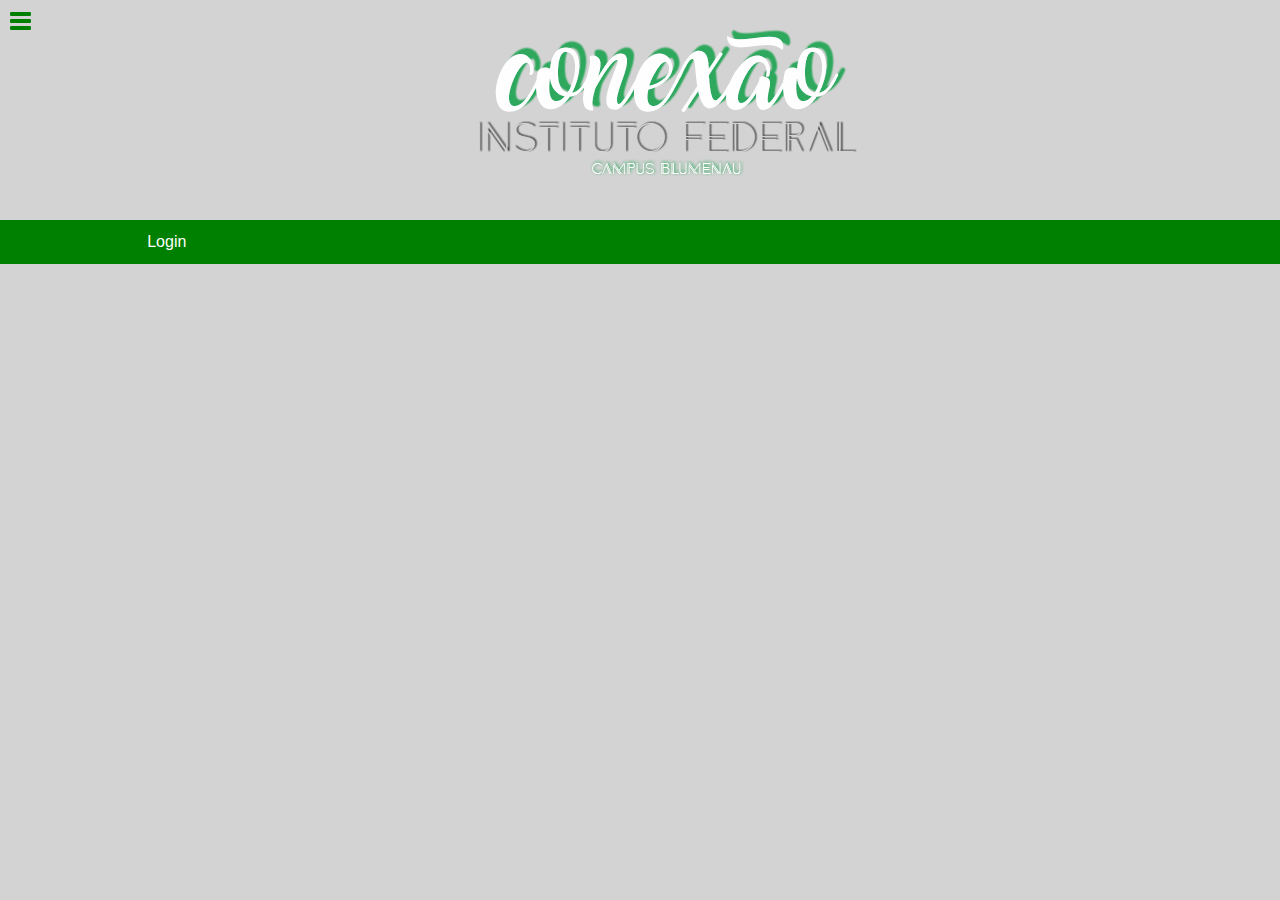
==== about/index.html @ b776a38f "Update Website" ====
<!DOCTYPE html>
<html lang="en">
<head>
  <link rel="stylesheet" href="../style/style.css">
  <link rel="stylesheet" href="./style/style.css">
  <meta http-equiv="content-type" content="text/html;charset=utf-8" />
  <meta charset="utf-8">
  <meta http-equiv="X-UA-Compatible" content="IE=edge">
  <link rel="icon" type="image/png" sizes="32x32" href="../style/favicon.png">
  <link rel="icon" type="image/png" sizes="16x16" href="../style/favicon.png">
  <title>ConexãoIF</title>
  <meta name="keywords" content="if, instituto federal, ifc, pi, projeto integrador">
  <meta name="authors" content="Ana Kuster, Daniel Kratz, Gabrielle da Silva, Henrique Pereira (Hlcpereira)">
</head>
<body style="background-color: #D3D3D3;">
  <!-- Hamburguer Menu -->
  <input type="checkbox" id="navicon">
  <div class="nav-toggle">
  <label for="navicon" class="hamburger">
    <span></span>
    <span></span>
    <span></span>
  </label>
  </div>
  <nav class="sidebar" role="complementary">
    <ul class="menu">
       <img id="logo_img" src="../style/logo.png" style="width: 100%;" atl="logo_cif_menu">
       <span id="underline_menu" class="underline"></span>
       <li><a href="../index.html">Home</a>
       <li><a href="../forum/index.html">Fóruns</a>
       <li><a href="./index.html">Sobre</a>
    </ul>
  </nav>
  <!-- End of the Hamburguer Menu -->
  <!-- Body Head -->
    <img id="logo" src="../style/logo.png" alt="logo_conexãoif">
    <!-- End of Body Head -->
    <!-- Misc -->
    <div id="barra">
      <p id="Login"><a href="#" style="text-decoration: none; color: white;">Login</a></p>
    </div>
---- style/style.css ----
/* Hamburger menu */
/* To padronize the hamburger menu in all browsers */
*{
  margin:0;
  padding: 0;
  box-sizing: border-box;
  list-style-position: inside;
  font-family: "Arial", Arial, sans-serif;
  text-decoration: none;
}

.nav-toggle {
  display: block;
  padding: 10px 10px 15px 10px;
  background: ##d3d3d3;
  position: absolute;
  top: 0px;
  left: 0px;
  z-index: 50;
}
.hamburger {
  width: 1.08em;
  position: relative;
  display: inline-block;
  height: 0.6em;
  font-size: 1.2em;
  background: ##d3d3d3;
}
.hamburger span {
  width: 100%;
  background: green;
  display: block;
  position: absolute;
  left: 0px;
  height: 0.18em;
  border-radius: 1.2px;
  transition: 0.5s all;
  -webkit-transition: 0.5s all;
  -ms-transition: 0.5s all;
  -moz-transition: 0.5s all;
  -o-transition: 0.5s all;
}
.hamburger span:nth-child(1) {
  top: 0px;
}
.hamburger span:nth-child(2) {
  top: 0.36em;
}
.hamburger span:nth-child(3) {
  top: 0.72em;
}
.sidebar {
  width: 20%;
  height: 100%;
  position: fixed;
  background: #f5f5f5;
  box-shadow: 3px 0px 10px #000;
  top: 0px;
  left: 0px;
  z-index: 5;
  visibility: hidden;
  opacity: 0;
  transition: 0.2s all;
  -webkit-transition: 0.2s all;
  -ms-transition: 0.2s all;
  -moz-transition: 0.2s all;
  -o-transition: 0.2s all;
}
#navicon {
  display: none;
}
#navicon:checked ~ .sidebar {
  visibility: visible;
  opacity: 1;
}
#navicon:checked ~ .nav-toggle > .hamburger span {
  top: 0.36em;
}
#navicon:checked ~ .nav-toggle > .hamburger span:nth-child(1) {
  transform: rotate(45deg);
  -webkit-transform: rotate(45deg);
  -ms-transform: rotate(45deg);
  -moz-transform: rotate(45deg);
  -o-transform: rotate(45deg);
}
#navicon:checked ~ .nav-toggle > .hamburger span:nth-child(2) {
  transform: rotate(45deg);
  -webkit-transform: rotate(45deg);
  -ms-transform: rotate(45deg);
  -moz-transform: rotate(45deg);
  -o-transform: rotate(45deg);
}
#navicon:checked ~ .nav-toggle > .hamburger span:nth-child(3) {
  transform: rotate(-45deg);
  -webkit-transform: rotate(-45deg);
  -ms-transform: rotate(-45deg);
  -moz-transform: rotate(-45deg);
  -o-transform: rotate(-45deg);
}
/* End of padronization of hamburger menu in all browsers */
#underline_menu {
  margin: 5%;
}

.menu {
  list-style: none;
}

.menu li a {
  display: block;
  text-decoration: none;
  padding-top: 5%;
  padding-bottom: 5%;
  padding-left: 25%;
  color: #000;
  border: 0px solid #ccc;
}

.menu li a:hover {
  text-shadow: 0 0 3px black;
}
/* End of Hamburger menu */
#logo {
  margin-top: -150px;
  display: block;
  margin-left: 32.5%;
  margin-bottom: -150px;
}

#barra {
  margin-top: 20px;
  background-color: green;
}

.underline {
  background: green;
  display: block;
  height: 1px;
}

#underline_top {
  margin-left: 2.5%;
  margin-right: 2.5%;
  margin-bottom: 2.5%;
}

#underline_top_5 {
  margin-left: 2%;
  margin-right: 2%;
}

#underline_lateral {
  margin-left: 2.5%;
  margin-right: 2.5%;
}

#Login {
  padding-top: 1%;
  padding-bottom: 1%;
  color: white;
  margin-left: 11.5%;
}

#Login a:hover {
  text-shadow: 0px 0px 4px white;
}

#lateral {
  margin: 1.5%;
  background-color: #fff;
  width: 300px;
  box-shadow: 0 4px 8px 0 rgba(0, 0, 0, 0.2), 0 6px 20px 0 rgba(0, 0, 0, 0.19);
}

#lateral h3 {
  color: green;
  padding: 5%;
  text-align: center;
  text-shadow: 0px 0px 5px green;
}

.info {
  background-color: #c0c0c0;
}

#info_lateral {
  margin: 5%;
}

#info_top_5 {
  margin: 2.5%;
}

#top_5 {
  margin-left: 25%;
  margin-top: -682px;
  background-color: #fff;
  width: 73.5%;
  box-shadow: 0 4px 8px 0 rgba(0, 0, 0, 0.2), 0 6px 20px 0 rgba(0, 0, 0, 0.19);
}

#top_5 h3 {
  color: green;
  padding: 2.5%;
  text-shadow: 0px 0px 5px green;
}

.info h2 {
  padding-top: 2%;
  padding-left: 2%;
  color: #fff;
}

.info p {
  padding: 2%;
  color: green;
}

#info_lateral h4 {
  color: #fff;
  padding-top: 4%;
  margin-left: 2%;
  margin-right: 2%;
}
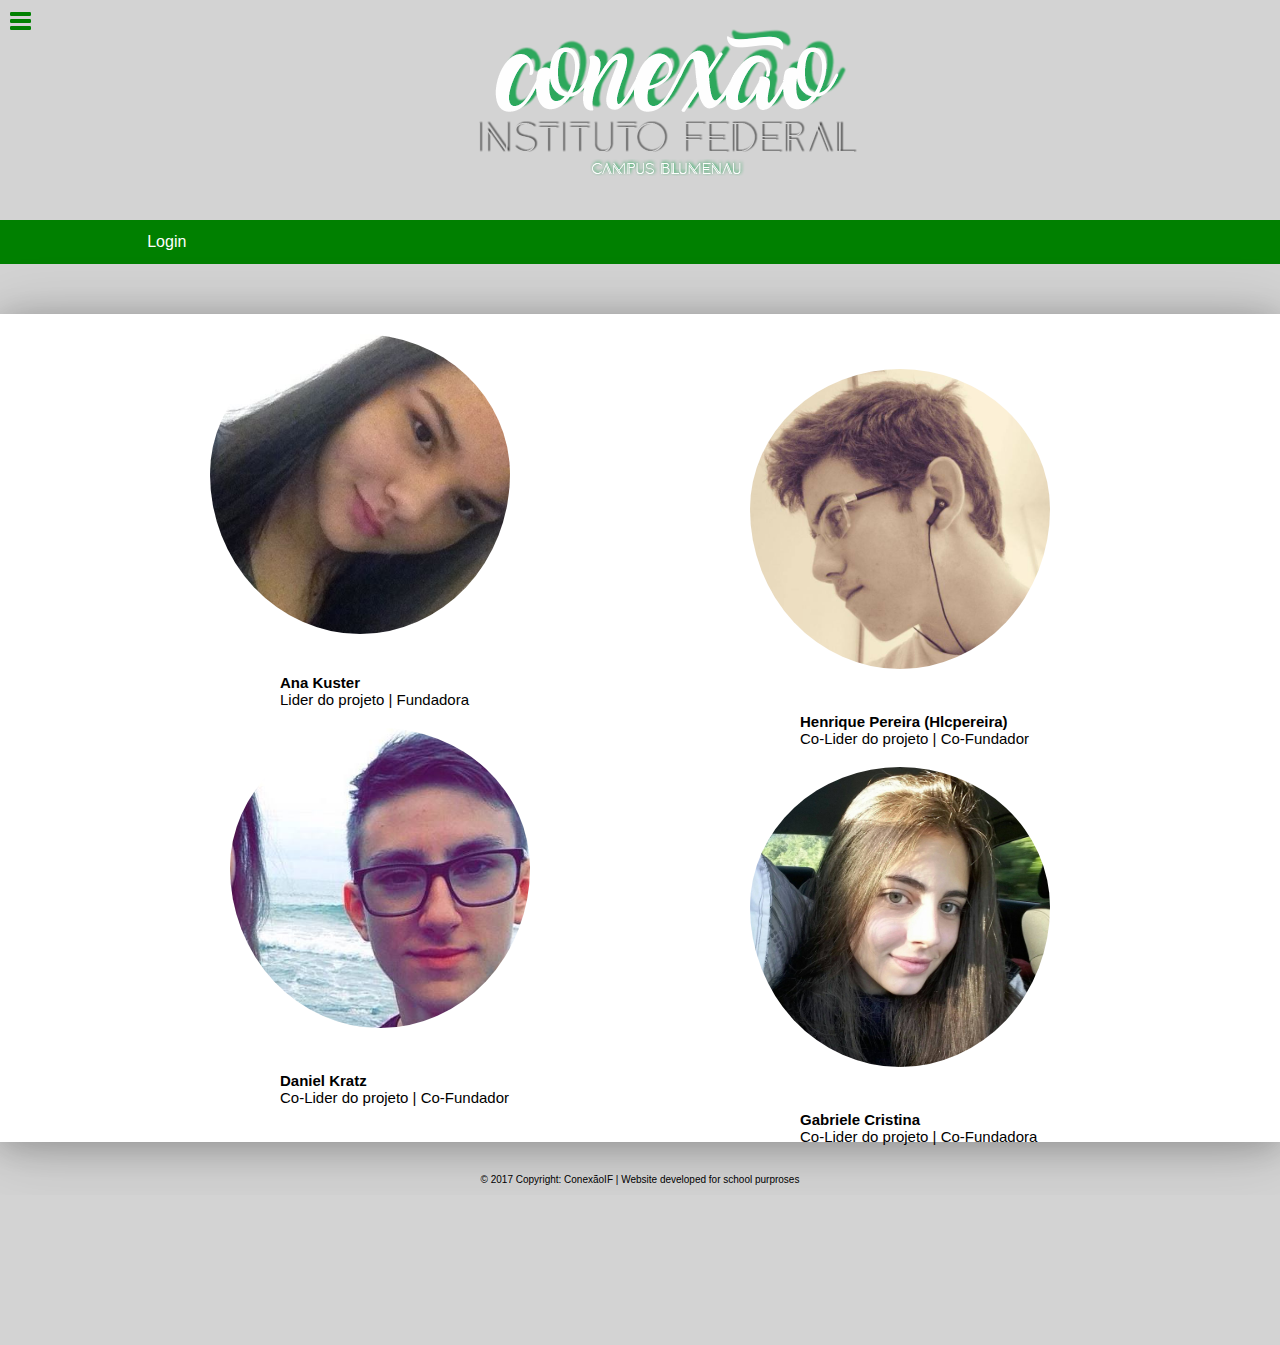
==== commit f87c8582: "Update Website" ====
--- a/about/index.html
+++ b/about/index.html
@@ -34,8 +34,40 @@
   <!-- End of the Hamburguer Menu -->
   <!-- Body Head -->
     <img id="logo" src="../style/logo.png" alt="logo_conexãoif">
-    <!-- End of Body Head -->
-    <!-- Misc -->
-    <div id="barra">
-      <p id="Login"><a href="#" style="text-decoration: none; color: white;">Login</a></p>
+  <!-- End of Body Head -->
+  <!-- Misc -->
+  <div id="barra">
+    <p id="Login"><a href="#" style="text-decoration: none; color: white;">Login</a></p>
+  </div>
+  <div class="Part_team_column_white">
+    <div class="part_team_of_white">
+      <div id="info_kuster">
+        <img id="image_team_kuster" src="./style/kuster.jpg" alt="AK">
+        <p style="font-size: 15px"><b>Ana Kuster</b><br>Lider do projeto | Fundadora</p>
+      </div>
+      <div id="info_henrique">
+        <img id="image_team_Henrique" src="./style/henrique.jpg" alt="HP">
+        <p style="font-size: 15px"><b>Henrique Pereira (Hlcpereira)</b><br>Co-Lider do projeto | Co-Fundador</p>
+      </div>
+      <div id="info_kuster">
+        <img id="image_team_daniel" src="./style/daniel.jpg" alt="DK">
+        <p style="font-size: 15px"><b>Daniel Kratz</b><br>Co-Lider do projeto | Co-Fundador</p>
+      </div>
+      <div id="info_henrique">
+        <img id="image_team_gabs" src="./style/gabs.jpg" alt="GC">
+        <p style="font-size: 15px"><b>Gabriele Cristina</b><br>Co-Lider do projeto | Co-Fundadora</p>
+      </div>
+      <br>
+      <br>
     </div>
+  </div>
+  <!-- End of Misc -->
+  <!-- Footer -->
+  <footer style="margin-top: 2.5%;">
+    <center>
+      <p style="font-size:10px; padding-bottom: 10px;">&copy 2017 Copyright: ConexãoIF | Website developed for school purproses</p>
+    </center>
+  </footer>
+  <!-- End of Footer -->
+</body>
+</html>
--- a/about/style/style.css
+++ b/about/style/style.css
@@ -0,0 +1,50 @@
+.part_team_of_white p {
+  padding-top: 40px;
+  padding-left: 200px;
+}
+
+.Part_team_column_white {
+  display: block;
+  box-shadow: 0 4px 30px 0 rgba(0, 0, 0, 0.2), 0 6px 60px 0 rgba(0, 0, 0, 0.19);
+  margin-top: 50px;
+  background: #fff;
+}
+
+#image_team_kuster {
+  width: 300px;
+  border-radius: 50%;
+  display: block;
+  padding-top: 20px;
+  margin-left: 130px;
+}
+
+#info_kuster {
+  margin-left: 80px;
+}
+
+#image_team_Henrique {
+  width: 300px;
+  border-radius: 50%;
+  padding-top: 20px;
+  margin-left: 150px;
+}
+
+#info_henrique {
+  margin-top: -28%;
+  float: right;
+  margin-right: 230px;
+}
+
+#image_team_daniel {
+  width: 300px;
+  border-radius: 50%;
+  padding-top: 20px;
+  margin-left: 150px;
+}
+
+#image_team_gabs {
+  width: 300px;
+  border-radius: 50%;
+  padding-top: 20px;
+  margin-left: 150px;
+}
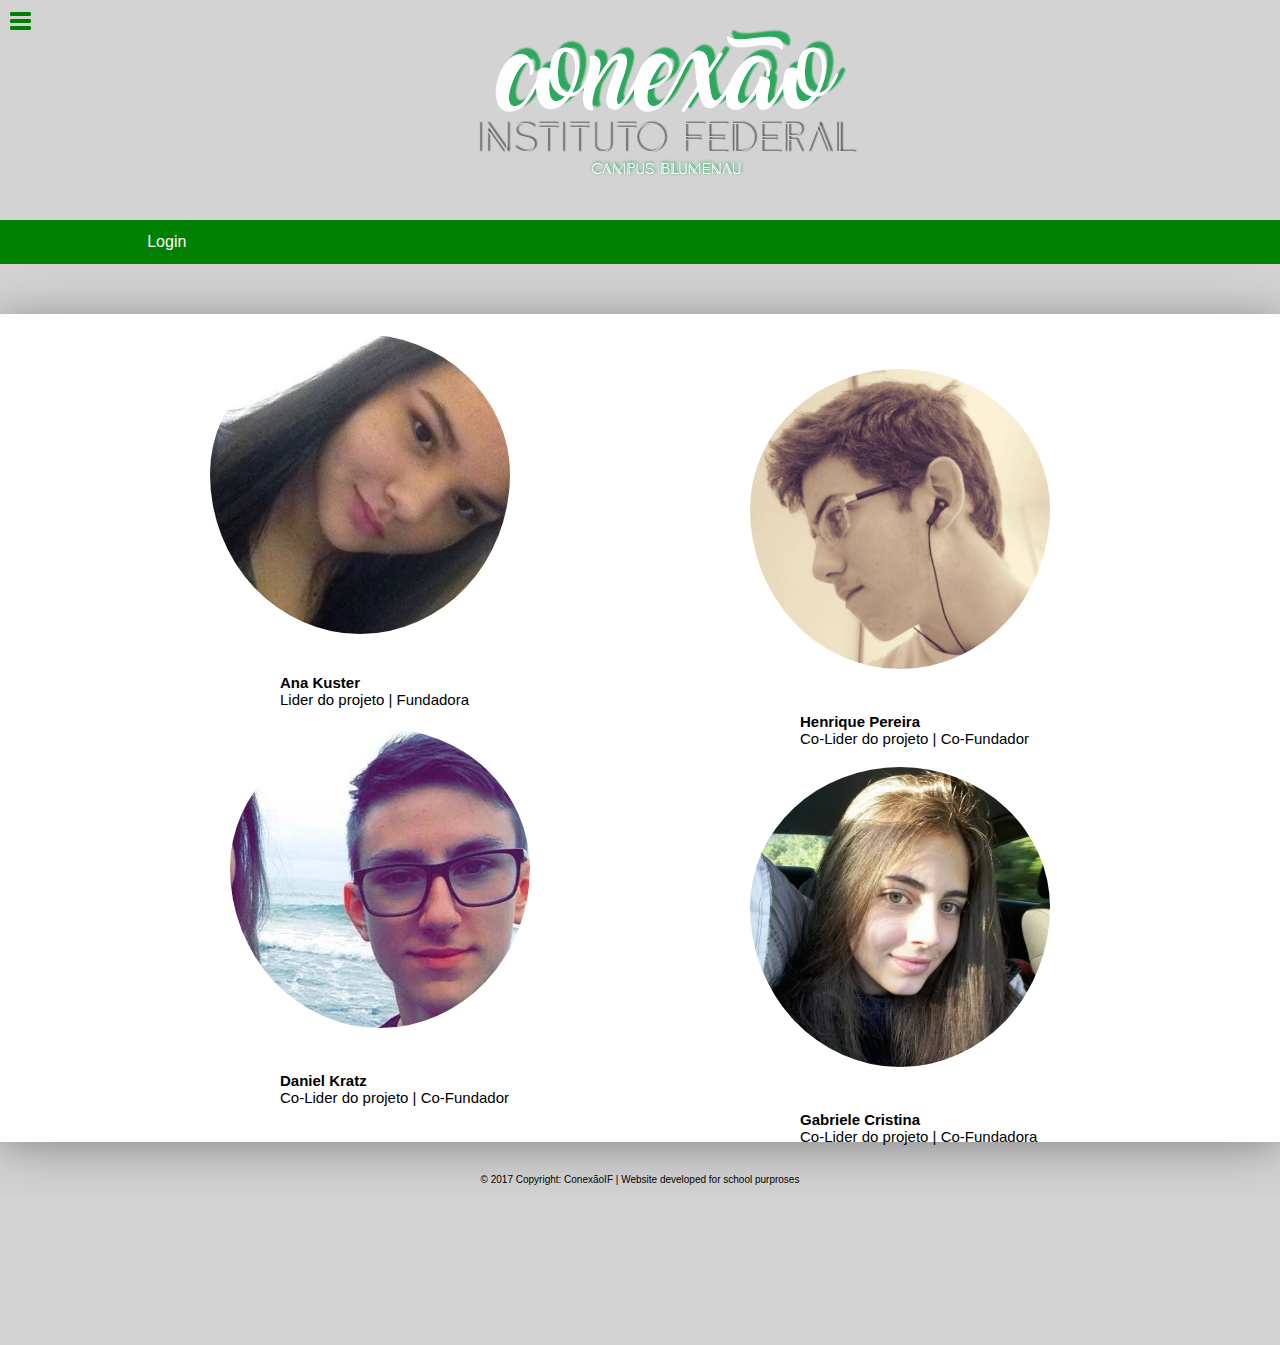
==== commit 08aa5a25: "Update Website" ====
--- a/about/index.html
+++ b/about/index.html
@@ -47,7 +47,7 @@
       </div>
       <div id="info_henrique">
         <img id="image_team_Henrique" src="./style/henrique.jpg" alt="HP">
-        <p style="font-size: 15px"><b>Henrique Pereira (Hlcpereira)</b><br>Co-Lider do projeto | Co-Fundador</p>
+        <p style="font-size: 15px"><b>Henrique Pereira</b><br>Co-Lider do projeto | Co-Fundador</p>
       </div>
       <div id="info_kuster">
         <img id="image_team_daniel" src="./style/daniel.jpg" alt="DK">
